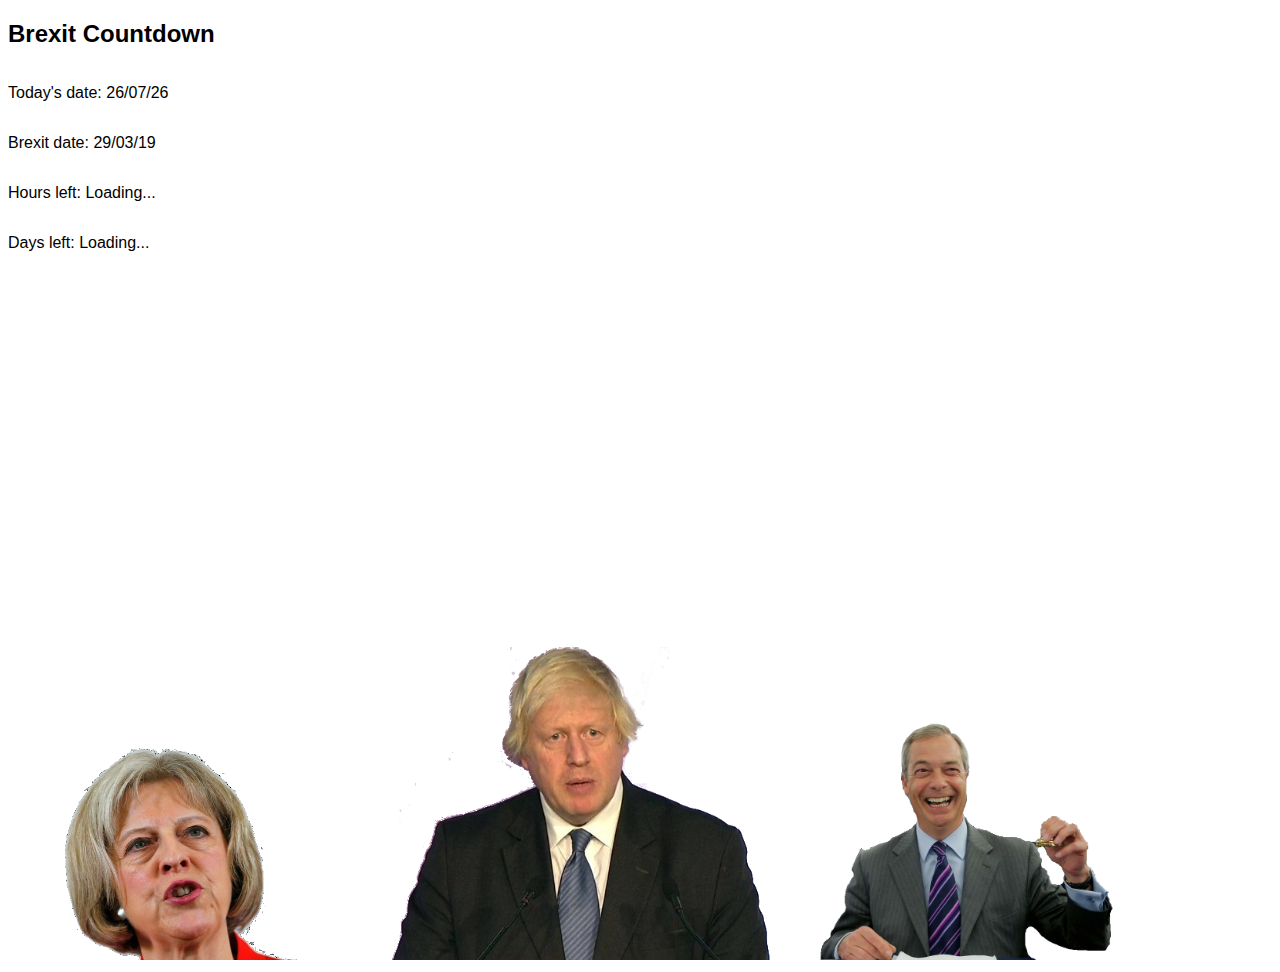
==== brexit.html @ 360b1aef "Fixed gap below figures" ====
<!DOCTYPE html>
<html>
<title>Brexit Countdown</title>
<head>
<link rel="shortcut icon" href="flag.png">
</head>
<body>
<style>
body {
  font-family: "Lato", sans-serif;
  overflow: hidden;
}
</style>
<div>
  <h2>Brexit Countdown</h2>
  <p style="display: inline-block;">Today's date: </p> <p id="today_display" style="display: inline-block;" > Sorry, there was an error loading the webpage.</p><br>
  <p style="display: inline-block;">Brexit date: </p> <p id="brexit_display" style="display: inline-block;" > Sorry, there was an error loading the webpage.</p><br>

  <p style="display: inline-block;">Hours left: </p> <p id="hours_left" style="display: inline-block;"> Loading...</p><br>
  <p style="display: inline-block;">Days left: </p> <p id="days_left" style="display: inline-block;"> Loading...</p><br>

<img class="heads" style="margin-top: 30%; display: inline-block; width: 30%;" id=headOne src="theresa.png" width="500">
<img class="heads" style="margin-top: 30%; display: inline-block; width: 30%;" id=headTwo src="boris.png" width="500">
<img class="heads" style="margin-top: 30%; display: inline-block; width: 30%;" id=headThree src="nigel.png" width="500">
</div>

<script>

var today = new Date();
var brexit_string = new Date(today.getFullYear(), 2, 29); //Month, Day, Hour
var brexit_fixed = '29/03/19'
var dd = today.getDate();
var mm = today.getMonth()+1;
var yy = today.getYear()-100;
if(dd<10) {
    dd = '0'+dd
} 
if(mm<10) {
    mm = '0'+mm
}
if(yy<10) {
    yy = '0'+yy
}
today = dd + '/' + mm + '/' + yy;
document.getElementById("today_display").innerHTML = today;
document.getElementById("brexit_display").innerHTML = brexit_fixed;

if(today == brexit_fixed) {
  window.alert('Britain has now officially screwed itself over...'); 
}

var today = new Date();

setTimeout(update, 1000);
function update() {
  update_hours()
  update_days()
  setTimeout(update, 1000);
}
function update_hours() {
  var today = new Date();
  var hours_left
  var days_left
  var one_hour=1000*60*60;
  var one_day=1000*60*60*24;
  days_left = Math.ceil((brexit_string.getTime()-today.getTime())/(one_day));
  hours_left = Math.ceil((brexit_string.getTime()-today.getTime())/(one_hour)-((days_left - 1) * 24));
  document.getElementById("hours_left").innerHTML = hours_left;
}
function update_days() {
  var today = new Date();
  var days_left
  var one_day=1000*60*60*24;
  days_left = Math.ceil((brexit_string.getTime()-today.getTime())/(one_day));
  document.getElementById("days_left").innerHTML = days_left;
}
</script>
<script>
var headOneUp
var headTwoUp
var headThreeUp
var runOneAgain
var runTwoAgain
var runThreeAgain
setTimeout(peak, 1000);
function peak() {
  var chooseHead = Math.floor((Math.random() * 3) + 1);
  if (chooseHead == '1') {
    if (headOneUp == '1') {
      headOneReverse()
    }
    if (headOneUp = '0') {
      if (runOneAgain == '0') {
        headOne()
      }
    }
    runOneAgain = 0
  }
  if (chooseHead == '2') {
    if (headTwoUp == '1') {
      headTwoReverse()
    }
    if (headTwoUp = '0') {
      if (runTwoAgain == '0') {
        headTwo()
      }
    }
    runTwoAgain = 0
  }
  if (chooseHead == '3') {
    if (headThreeUp == '1') {
      headThreeReverse()
    }
    if (headThreeUp = '0') {
      if (runThreeAgain == '0') {
        headThree()
      }
    }
    runThreeAgain = 0
  }
  setTimeout(peak, 3500);
}
function headOne() {
    document.getElementById("headOne").animate([
    // keyframes
    { transform: 'translateY(0px)' }, 
    { transform: 'translateY(-80%)' }
  ], { 
    // timing options
    duration: 2000,
    fill: "forwards",
    iterations: 1
  });
  headOneUp = '1';
}
function headOneReverse() {
    document.getElementById("headOne").animate([
    // keyframes
    { transform: 'translateY(0px)' }, 
    { transform: 'translateY(-80%)' }
  ], { 
    // timing options
    duration: 2000,
    fill: "forwards",
    direction: "reverse",
    iterations: 1
  });
    headOneUp = '0';
    runOneAgain = '1';
}
function headTwo() {
    document.getElementById("headTwo").animate([
    // keyframes
    { transform: 'translateY(0px)' }, 
    { transform: 'translateY(-40%)' }
  ], { 
    // timing options
    duration: 2000,
    fill: "forwards",
    iterations: 1
  });
  headTwoUp = '1';
}
function headTwoReverse() {
    document.getElementById("headTwo").animate([
    // keyframes
    { transform: 'translateY(0px)' }, 
    { transform: 'translateY(-40%)' }
  ], { 
    // timing options
    duration: 2000,
    fill: "forwards",
    direction: "reverse",
    iterations: 1
  });
    headTwoUp = '0';
    runTwoAgain = '1';
}
function headThree() {
    document.getElementById("headThree").animate([
    // keyframes
    { transform: 'translateY(0px)' }, 
    { transform: 'translateY(-40%)' }
  ], { 
    // timing options
    duration: 2000,
    fill: "forwards",
    iterations: 1
  });
  headThreeUp = '1';
}
function headThreeReverse() {
    document.getElementById("headThree").animate([
    // keyframes
    { transform: 'translateY(0px)' }, 
    { transform: 'translateY(-40%)' }
  ], { 
    // timing options
    duration: 2000,
    fill: "forwards",
    direction: "reverse",
    iterations: 1
  });
    headThreeUp = '0';
    runThreeAgain = '1';
}
</script>
</body>
</html>
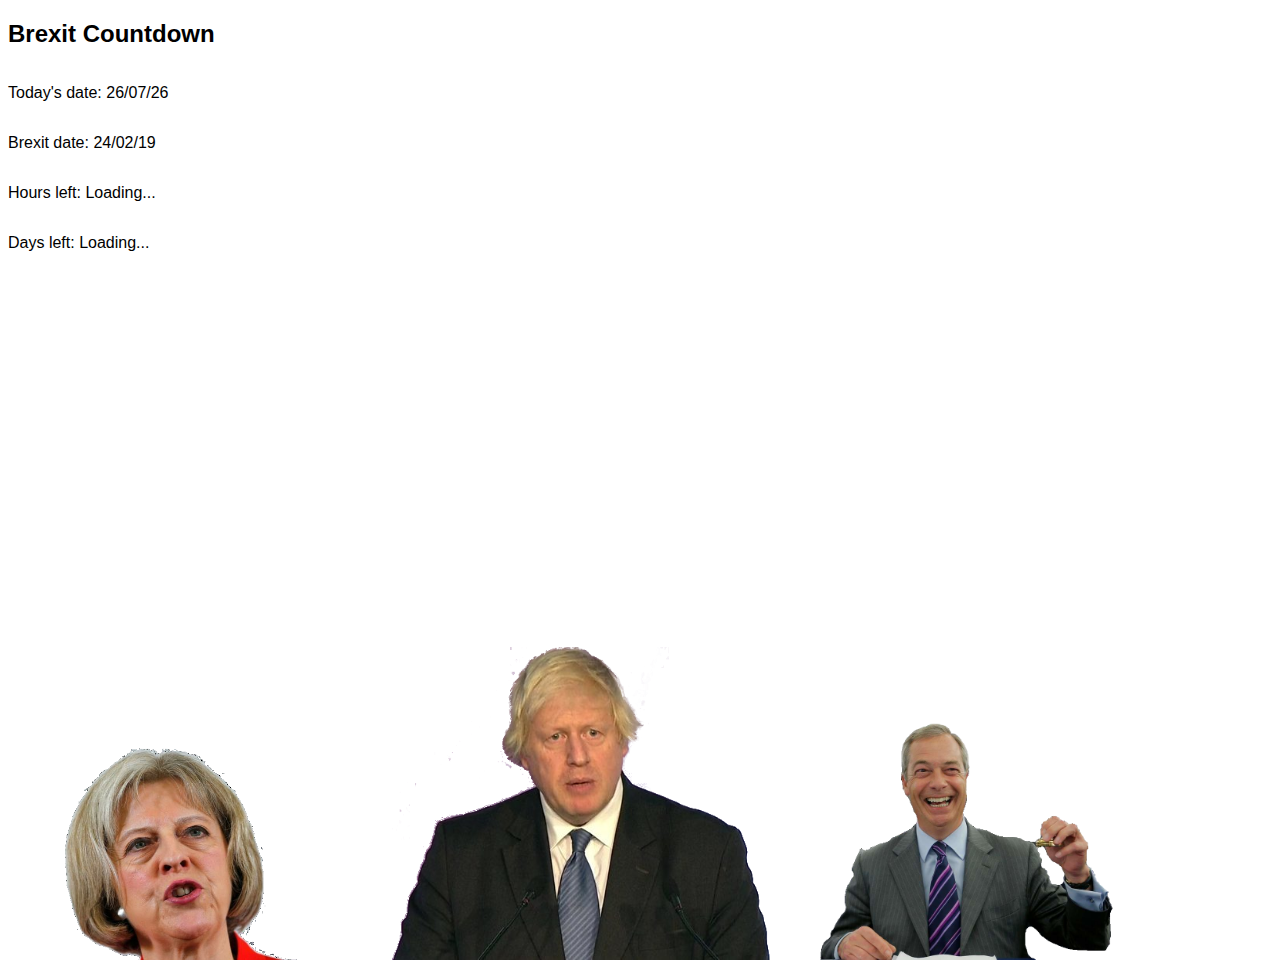
==== commit d7c94d03: "Update brexit.html" ====
--- a/brexit.html
+++ b/brexit.html
@@ -27,8 +27,8 @@
 <script>
 
 var today = new Date();
-var brexit_string = new Date(today.getFullYear(), 2, 29); //Month, Day, Hour
-var brexit_fixed = '29/03/19'
+var brexit_string = new Date(today.getFullYear(), 1, 24); //Month, Day, Hour
+var brexit_fixed = '24/02/19'
 var dd = today.getDate();
 var mm = today.getMonth()+1;
 var yy = today.getYear()-100;
@@ -206,5 +206,5 @@
 }
 </script>
 </body>
-</html> 
-
+</html>
+
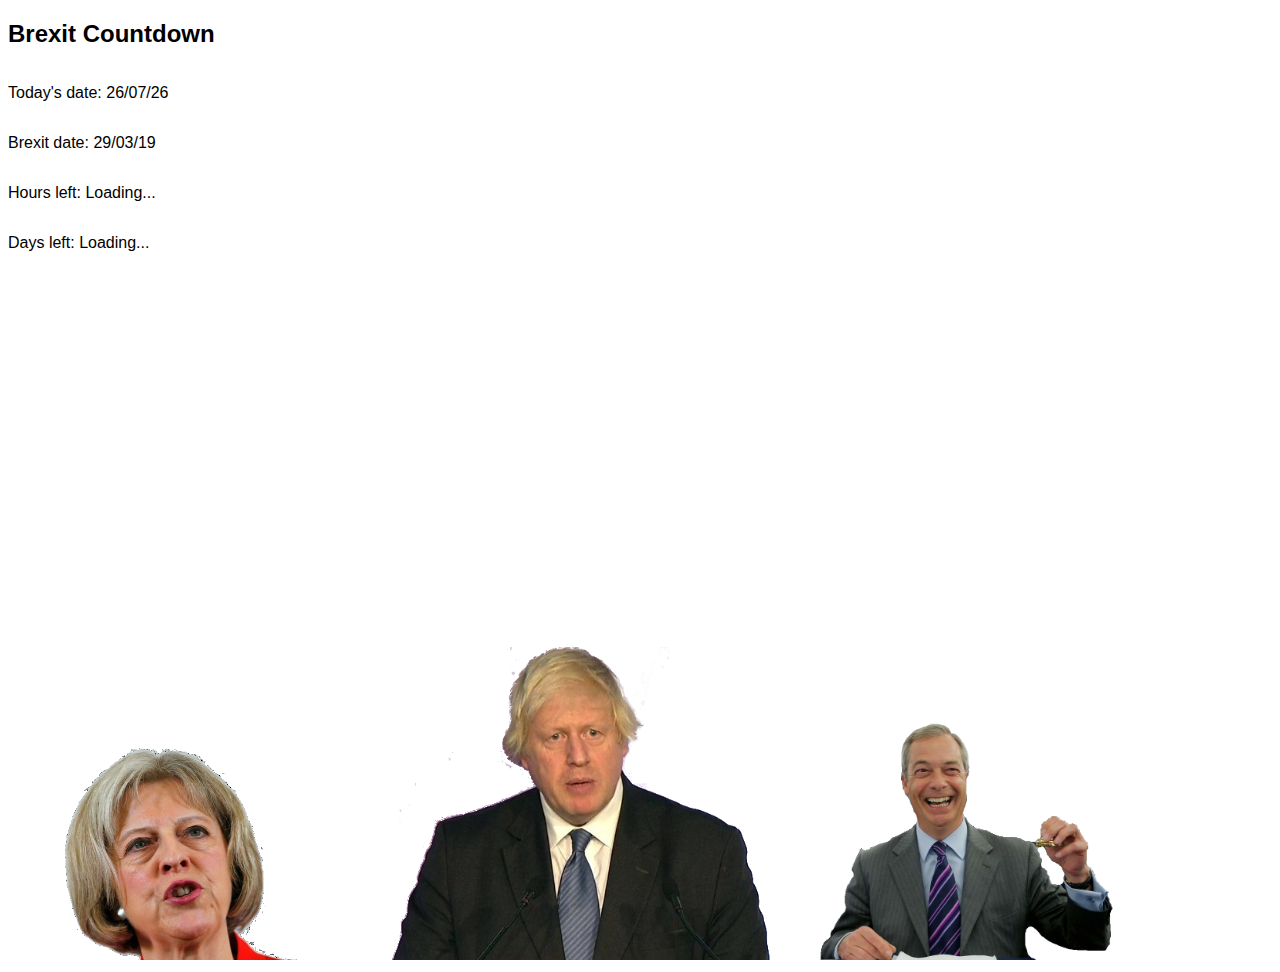
==== commit 9af5dcb3: "Correct date" ====
--- a/brexit.html
+++ b/brexit.html
@@ -27,8 +27,8 @@
 <script>
 
 var today = new Date();
-var brexit_string = new Date(today.getFullYear(), 1, 24); //Month, Day, Hour
-var brexit_fixed = '24/02/19'
+var brexit_string = new Date(today.getFullYear(), 2, 29); //Month, Day, Hour
+var brexit_fixed = '29/03/19'
 var dd = today.getDate();
 var mm = today.getMonth()+1;
 var yy = today.getYear()-100;
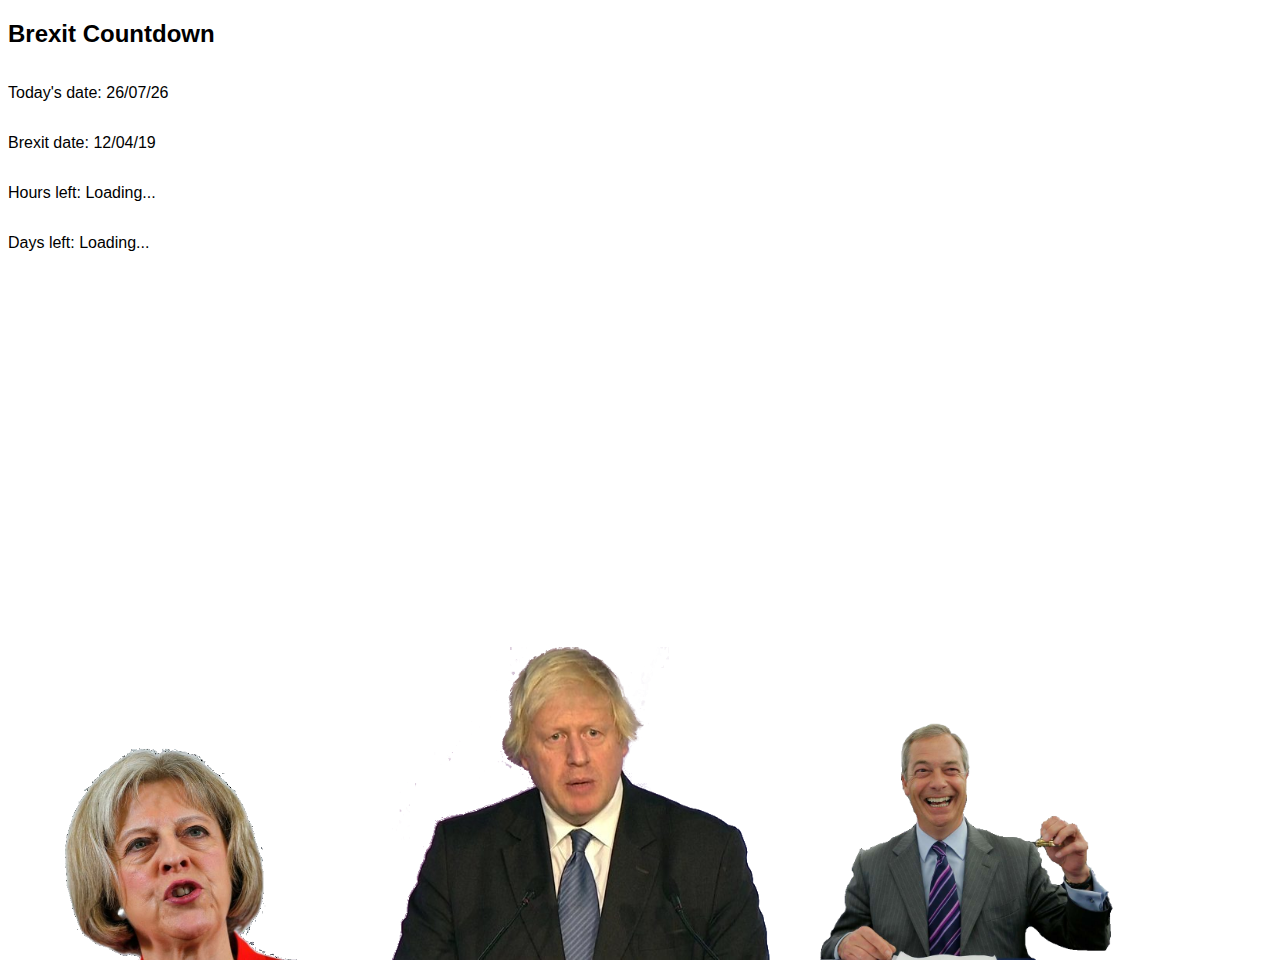
==== commit f2f53d98: "Update brexit.html" ====
--- a/brexit.html
+++ b/brexit.html
@@ -27,8 +27,8 @@
 <script>
 
 var today = new Date();
-var brexit_string = new Date(today.getFullYear(), 2, 29); //Month, Day, Hour
-var brexit_fixed = '29/03/19'
+var brexit_string = new Date(today.getFullYear(), 3, 12); //Month, Day, Hour
+var brexit_fixed = '12/04/19'
 var dd = today.getDate();
 var mm = today.getMonth()+1;
 var yy = today.getYear()-100;
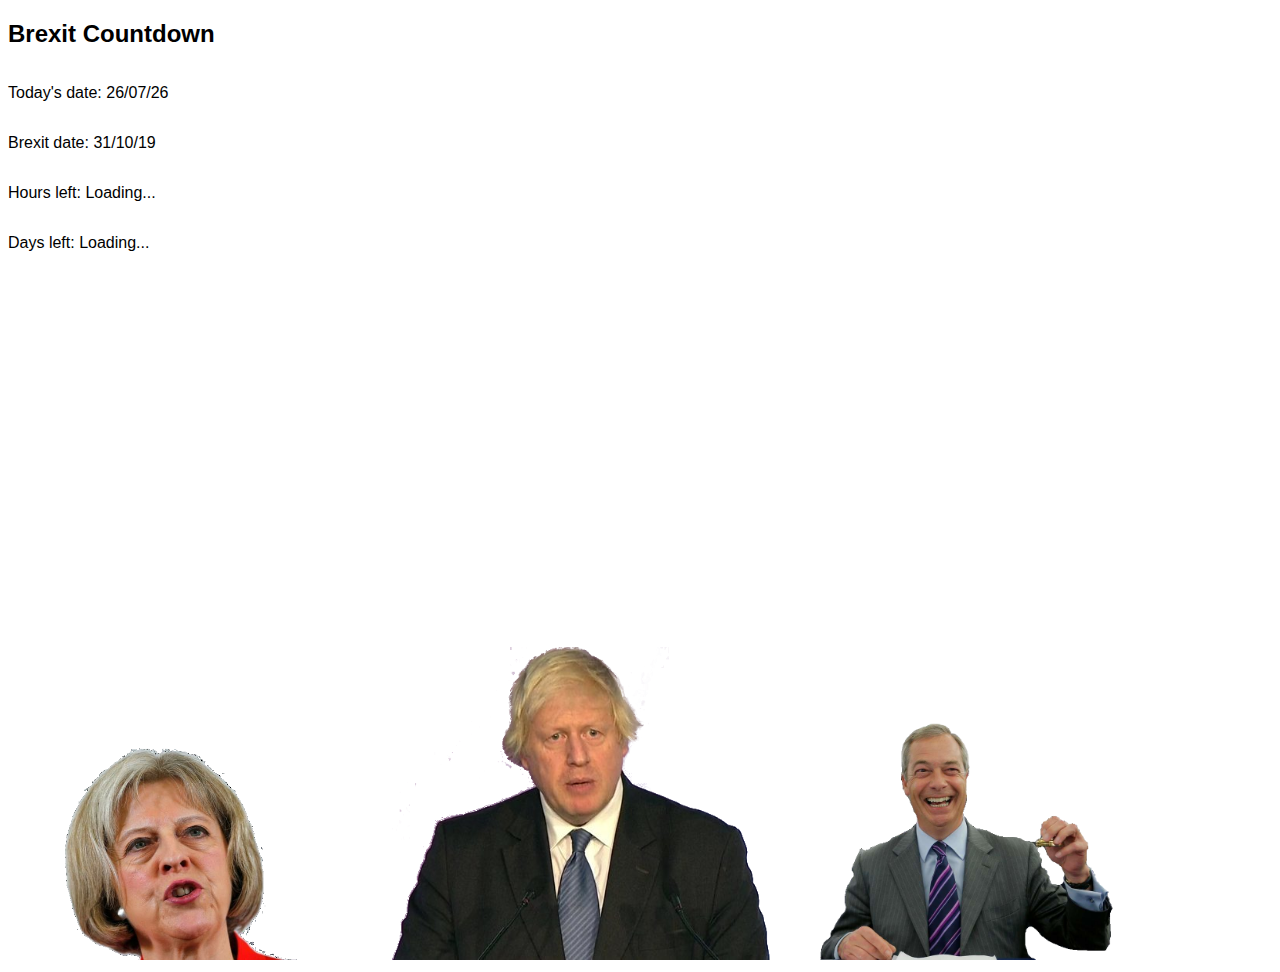
==== commit 52562b88: "Update brexit.html" ====
--- a/brexit.html
+++ b/brexit.html
@@ -27,8 +27,8 @@
 <script>
 
 var today = new Date();
-var brexit_string = new Date(today.getFullYear(), 3, 12); //Month, Day, Hour
-var brexit_fixed = '12/04/19'
+var brexit_string = new Date(today.getFullYear(), 9, 31); //Month, Day, Hour
+var brexit_fixed = '31/10/19'
 var dd = today.getDate();
 var mm = today.getMonth()+1;
 var yy = today.getYear()-100;
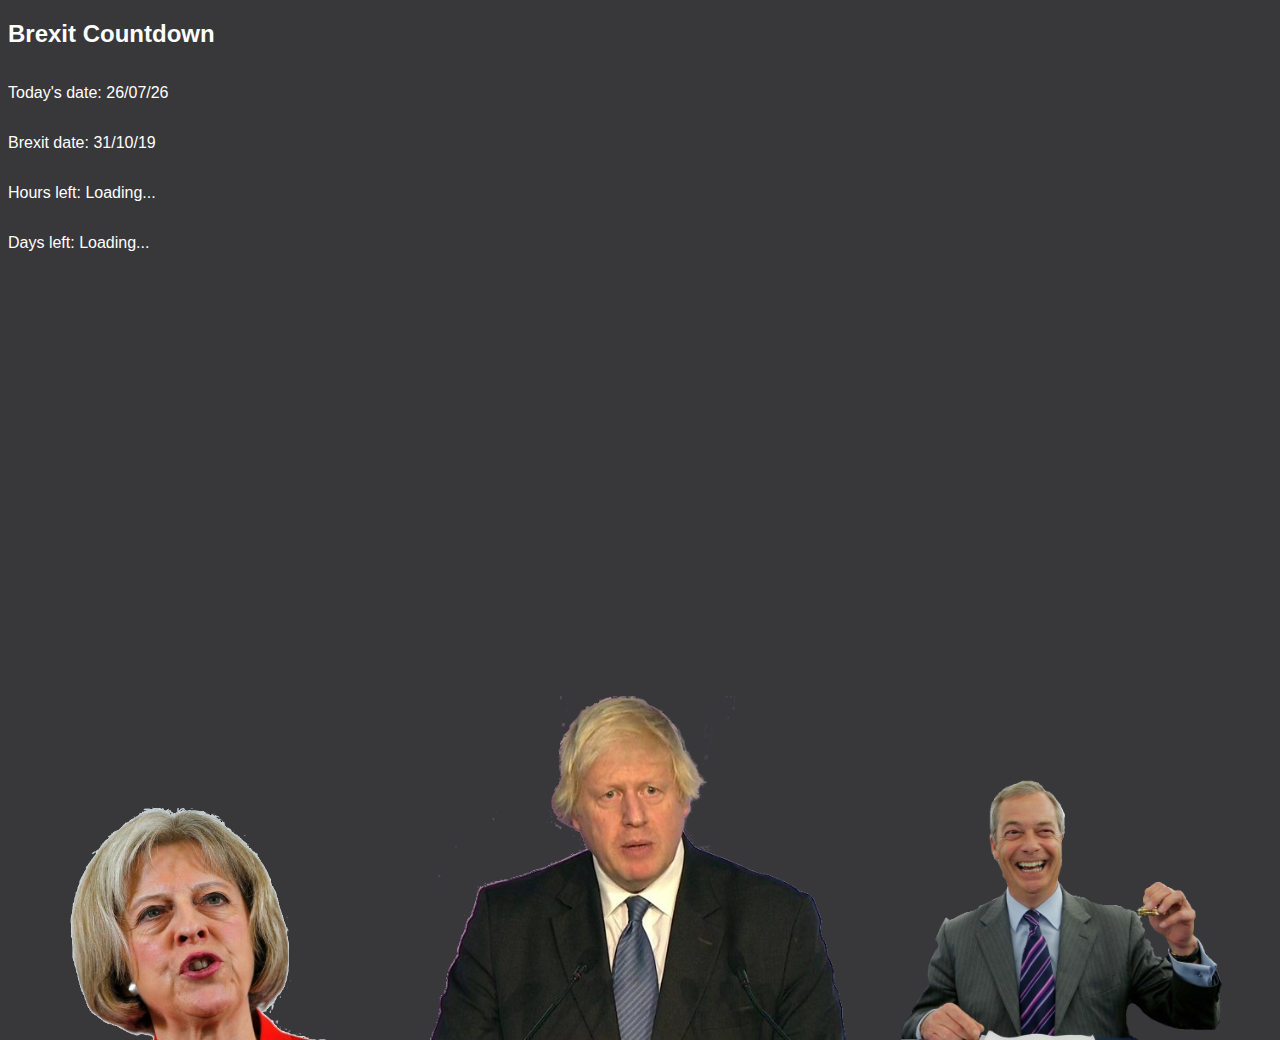
==== commit 5df3ba77: "Began fixing webpage" ====
--- a/brexit.html
+++ b/brexit.html
@@ -9,6 +9,15 @@
 body {
   font-family: "Lato", sans-serif;
   overflow: hidden;
+  color: white;
+}
+html {
+  background-color: #38373a;
+}
+.heads {
+  margin-bottom: -60%;
+  display: inline-block;
+  width: 33%;
 }
 </style>
 <div>
@@ -19,9 +28,9 @@
   <p style="display: inline-block;">Hours left: </p> <p id="hours_left" style="display: inline-block;"> Loading...</p><br>
   <p style="display: inline-block;">Days left: </p> <p id="days_left" style="display: inline-block;"> Loading...</p><br>
 
-<img class="heads" style="margin-top: 30%; display: inline-block; width: 30%;" id=headOne src="theresa.png" width="500">
-<img class="heads" style="margin-top: 30%; display: inline-block; width: 30%;" id=headTwo src="boris.png" width="500">
-<img class="heads" style="margin-top: 30%; display: inline-block; width: 30%;" id=headThree src="nigel.png" width="500">
+<img class="heads" id=headOne src="theresa.png" width="500">
+<img class="heads" id=headTwo src="boris.png" width="500">
+<img class="heads" id=headThree src="nigel.png" width="500">
 </div>
 
 <script>
@@ -46,7 +55,7 @@
 document.getElementById("brexit_display").innerHTML = brexit_fixed;
 
 if(today == brexit_fixed) {
-  window.alert('Britain has now officially screwed itself over...'); 
+  window.alert('Britain has now officially screwed itself over today...'); 
 }
 
 var today = new Date();
